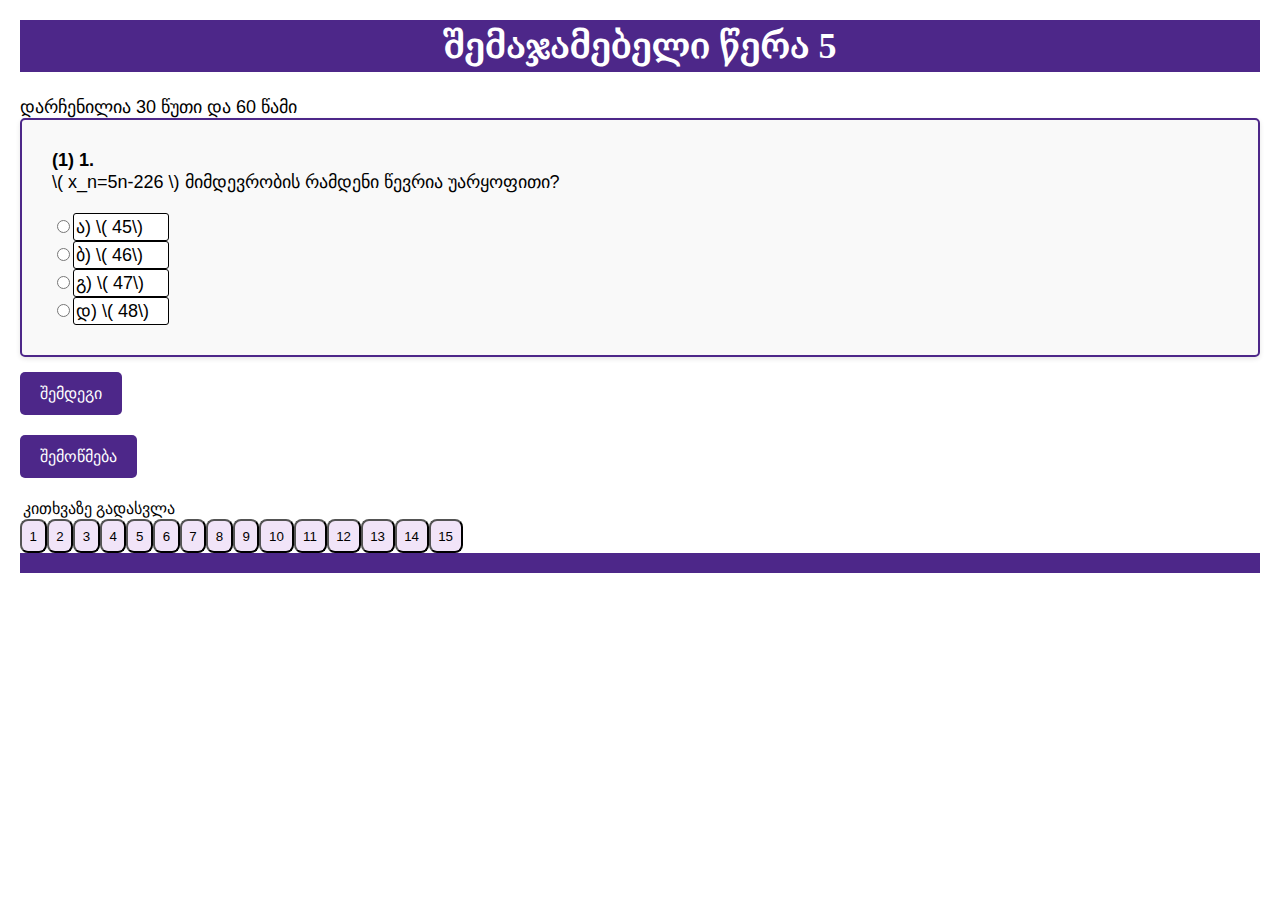
==== testpage.html @ df0e15ac "Update and rename index.html to testpage.html" ====
<!DOCTYPE html>
<html lang="en">

<head>
	<meta charset="UTF-8">
	<meta name="viewport" content="width=device-width, initial-scale=1.0">
	<title>შემაჯამებელი წერა #5</title>
	<script src="https://polyfill.io/v3/polyfill.min.js?features=es6"></script>
	<script id="MathJax-script" async src="https://cdn.jsdelivr.net/npm/mathjax@3/es5/tex-mml-chtml.js">
    </script>
    <link rel="stylesheet" href="styles.css">
    
	<style>

	</style>

</head>

<body>
	<header>
		<h1 id="header">შემაჯამებელი წერა 5</h1>
	</header>
	<div id="timer">დარჩენილია 30 წუთი და 60 წამი</div> <!-- Timer display -->
	<main>
		<form id="quizForm">
			<!-- Question 1 -->
			<div class="question" id="question1"> <strong> (1) 1. </strong> <br> \( x_n=5n-226 \) მიმდევრობის რამდენი წევრია უარყოფითი?
				<div> </div>
				<div>
					<input type="radio" name="q1" value="ა" id="q1a"><label for="q1a"> ა) \( 45\)
					</label><br>
					<input type="radio" name="q1" value="ბ" id="q1b"><label for="q1b"> ბ) \( 46\)
					</label><br>
					<input type="radio" name="q1" value="გ" id="q1c"><label for="q1c"> გ) \( 47\)
					</label><br>
					<input type="radio" name="q1" value="დ" id="q1d"><label for="q1d"> დ) \( 48\)
					</label>
				</div>
			</div>

			<!-- Question 2 -->
			<div class="question" id="question2">
				<strong> (1) 2. </strong> <br>
				\( ABC\) სამკუთხედში კუთხე \(C\) მართია. იპოვეთ \(AC\), თუ \(AB=10\), და \( cos\angle{A}=\frac{3}{5}\).
				<div> </div>
				<div>
					<input type="radio" name="q2" value="ა" id="q2a"><label for="q2a"> ა) \(4\) </label><br>
					<input type="radio" name="q2" value="ბ" id="q2b"><label for="q2b"> ბ) \(5\) </label><br>
					<input type="radio" name="q2" value="გ" id="q2c"><label for="q2c"> გ) \(6\) </label><br>
					<input type="radio" name="q2" value="დ" id="q2d"><label for="q2d"> დ) \(8\) </label>
				</div>
			</div>

			<!-- Question 3 -->
			<div class="question" id="question3">
				<strong> (1) 3. </strong> <br>
				მოცემულია სამკუთხედი, რომლის გვერდების სიგრძეებია 4სმ, 5სმ, \(\sqrt{43}\)სმ. აღნიშნული სამკუთხედის შესახებ მოცემულია შემდეგი მტკიცებები: <br> I. სამკუთხედი მახვილკუთხაა. <br> II. სამკუთედი მართკუთხაა. <br> III. სამკუთხედი ბლაგვკუთხაა. <br> 
                რომელი მტკიცებაა სწორი?
                
				<div> </div>
				<div>
					<input type="radio" name="q3" value="ა" id="q3a"><label for="q3a"> ა) I</label><br>
					<input type="radio" name="q3" value="ბ" id="q3b"><label for="q3b">ბ) II</label><br>
					<input type="radio" name="q3" value="გ" id="q3c"><label for="q3c">გ) III</label><br>
					<input type="radio" name="q3" value="დ" id="q3d"><label for="q3d">დ) არცერთი</label>
				</div>
			</div>

			<!-- Question 4 -->
			<div class="question" id="question4">
				<strong> (1) 4. </strong> რომელ ორ მომდევნო მთელ რიცხვს შორის არის მოთავსებული  \( 9\log30-8\log3\). ? <br>
				
				<div> </div>
				<div>
					<input type="radio" name="q4" value="ა" id="q4a"><label for="q4a">ა) \( 9\) და \(10\)</label><br>
					<input type="radio" name="q4" value="ბ" id="q4b"><label for="q4b">ბ) \( 8\) და \(9\)</label><br>
					<input type="radio" name="q4" value="გ" id="q4c"><label for="q4c">გ) \( 7\) და \(8\)</label><br>
					<input type="radio" name="q4" value="დ" id="q4d"><label for="q4d">დ) \( 6\) და \(7\)</label>
				</div>
			</div>

			<!-- Question 5 -->
			<div class="question" id="question5">
				<strong> (1) 5. </strong> <br>
				პარალელოგრამის დიაგონალი გვერდებთან ადგენს 30° და 45° კუთხეებს. იპოვეთ 
                       პარალელოგრამის დიდი გვერდი, თუ მცირე გვერდი 6-ის ტოლია.   <br> 
				<div> </div>
				<div>
					<input type="radio" name="q5" value="ა" id="q5a"><label for="q5a">ა) \( 3\sqrt{6}\) </label><br>
					<input type="radio" name="q5" value="ბ" id="q5b"><label for="q5b">ბ) \( 6\sqrt{2}\)</label><br>
					<input type="radio" name="q5" value="გ" id="q5c"><label for="q5c">გ) \(\frac{6\sqrt{3}}{\sqrt{2}}\) </label><br>
					<input type="radio" name="q5" value="დ" id="q5d"><label for="q5d">დ) \( 6\sqrt{3}\)</label>
				</div>
			</div>

			<!-- Question 6 -->
			<div class="question" id="question6">
				<strong> (1) 6. </strong> <br>
				სურათზე გამოსახული წესიერი რვაკუთხედის AB და CD დიაგონალების გაგრძელებები P წერტილში იკვეთება. იპოვეთ APC კუთხის სიდიდე.<br>
				<img class="image" src="https://github.com/iiakovenko2/quiz5/blob/main/octagon_6.png?raw=true" alt="octagon" /img>
				<div> </div>
				<div>
					<input type="radio" name="q6" value="ა" id="q6a"><label for="q6a">ა) 15°  </label><br>
					<input type="radio" name="q6" value="ბ" id="q6b"><label for="q6b">ბ) 22,5°</label><br>
					<input type="radio" name="q6" value="გ" id="q6c"><label for="q6c">გ) 30° </label><br>
					<input type="radio" name="q6" value="დ" id="q6d"><label for="q6d">დ) 45°  </label>
				</div>
			</div>

			<!-- Question 7 -->
			<div class="question" id="question7">
				<strong> (1) 7. </strong> <br>
				წრეწირში ჩახაზული წესიერი სამკუთხედის ფართობია \( 3\sqrt{3}\) სმ\(^2\). იპოვეთ ამავე წრეწირზე შემოხაზული წესიერი ოთხკუთხედის ფართობი.
				<div> </div>
				<div>
					<input type="radio" name="q7" value="ა" id="q7a"><label for="q7a">ა) \(8\sqrt{3}\) </label><br>
					<input type="radio" name="q7" value="ბ" id="q7b"><label for="q7b">ბ) \(16\sqrt{2}\)</label><br>
					<input type="radio" name="q7" value="გ" id="q7c"><label for="q7c">გ) \(4\sqrt{3}\)</label><br>
					<input type="radio" name="q7" value="დ" id="q7d"><label for="q7d">დ) \(16\)</label>
				</div>
			</div>

			<!-- Question 8 -->
			<div class="question" id="question8">
				<strong> (1) 8. </strong> <br>
				მართკუთხა სამკუთხედის კათეტებია 3სმ და \(\sqrt{7}\)სმ. იპოვეთ ამ სამკუთხედზე შემოხაზული წრეწირის რადიუსის სიგრძე.
				<div> </div>
				<div>
					<input type="radio" name="q8" value="ა" id="q8a"><label for="q8a">ა) \( 2 \)სმ</label><br>
					<input type="radio" name="q8" value="ბ" id="q8b"><label for="q8b">ბ) \( 4 \)სმ</label><br>
					<input type="radio" name="q8" value="გ" id="q8c"><label for="q8c">გ) \( 3\)სმ</label><br>
					<input type="radio" name="q8" value="დ" id="q8d"><label for="q8d">დ) \( 2.8\)სმ</label>
				</div>
			</div>

			<!-- Question 9 -->
			<div class="question" id="question9">
				<strong> (1) 9. </strong> <br>
				სანთელი დამზადებულია 17 გრ. ცვილისგან. სანთლის წვისას ყოველ 4 საათში ცვილის რაოდენობა 1 გრამით მცირდება. რამდენი საათის განმავლობაში უნდა იწვოდეს სანთელი, რათა დარჩენილი ცვილის რაოდენობა 6 გრამი იყოს?  
				<div>
					<input type="radio" name="q15" value="ა" id="q15a"><label for="q15a">ა) \( 3\) სთ.</label><br>
					<input type="radio" name="q15" value="ბ" id="q15b"><label for="q15b">ბ) \( 6\) სთ.</label><br>
					<input type="radio" name="q15" value="გ" id="q15c"><label for="q15c">გ) \( 24 \) სთ.</label><br>
					<input type="radio" name="q15" value="დ" id="q15d"><label for="q15d">დ) \(44\) სთ.</label>
				</div>
			</div>

			<!-- Question 10 -->
			<div class="question" id="question10">
				<strong> (1) 10. </strong> <br>
				რიცხვები \(a=\sqrt{2} \),   \( b=\sqrt[3]{3}\) და \(c=\sqrt[6]{6}\) დაალაგეთ ზრდის მიხედვით.
				<div> </div>
				<div>
					<input type="radio" name="q10" value="ა" id="q10a"><label for="q10a">ა) \(c,b,a\) </label><br>
					<input type="radio" name="q10" value="ბ" id="q10b"><label for="q10b">ბ) \( a,c,b\)</label><br>
					<input type="radio" name="q10" value="გ" id="q10c"><label for="q10c">გ) \( a,b,c\)</label><br>
					<input type="radio" name="q10" value="დ" id="q10d"><label for="q10d">დ) \( c,a,b \)</label>
				</div>
			</div>

			<!-- Question 11 -->
			<div class="question" id="question11">
				<strong> (1) 11. </strong> <br>
				იპოვეთ \(\lg28\), თუ \(\lg2=a\) და \(\log_2{7}=b\). 

				<div>
					<input type="radio" name="q11" value="ა" id="q11a"><label for="q11a">ა) \( 2a-ab \)</label><br>
					<input type="radio" name="q11" value="ბ" id="q11b"><label for="q11b">ბ) \( 2a+ab \)</label><br>
					<input type="radio" name="q11" value="გ" id="q11c"><label for="q11c">გ) \( a+2ab \)</label><br>
					<input type="radio" name="q11" value="დ" id="q11d"><label for="q11d">დ) \( a-2ab\)</label>
				</div>
			</div>

			<!-- Question 12 -->
			<div class="question" id="question12">
				<strong> (1) 12. </strong> <br> 
				არითმეტიკულ პროგრესიაში \(a_1+a_{n-1}=31\), \(a_n=29\), ხოლო სხვაობა \(d=3\). იპოვეთ პროგრესიის პირველი წევრი.
				<div>
					<input type="radio" name="q12" value="ა" id="q12a"><label for="q12a">ა) \(3  \)</label><br>
					<input type="radio" name="q12" value="ბ" id="q12b"><label for="q12b">ბ) \( 4 \)</label><br>
					<input type="radio" name="q12" value="გ" id="q12c"><label for="q12c">გ) \( 5 \)</label><br>
					<input type="radio" name="q12" value="დ" id="q12d"><label for="q12d">დ) \( 6\)</label>
				</div>
			</div>
			<!-- Question 13 -->
			<div class="question" id="question13">
				<strong> (1) 13. </strong> <br>
				\(b_n\) გეომეტრიულ პროგრესიაში \(b_{10}=2^{13}\),  \(b_{12}=2^{17}\). იპოვეთ მოცემული პროგრესიის პირველი წევრი. 
					<div>
						<input type="radio" name="q13" value="ა" id="q13a"><label for="q13a">ა) \(  16 \)</label><br>
						<input type="radio" name="q13" value="ბ" id="q13b"><label for="q13b">ბ) \( 8 \)</label><br>
						<input type="radio" name="q13" value="გ" id="q13c"><label for="q13c">გ) \(  4 \)</label><br>
						<input type="radio" name="q13" value="დ" id="q13d"><label for="q13d">დ) \( 2 \)</label>
					</div>
			</div>
			<!-- Question 14 -->
			<div class="question" id="question14">
				<strong> (1) 14. </strong> <br>
				ორი ავტომობილი A და B ერთდროულად დაიძრა C წერტილიდან მითითებული მიმართულებებით. იპოვეთ B ავტომობილის სიჩქარე, თუ A ავტომობილის სიჩქარე მასზე ორჯერ მეტია და მოძრაობის დაწყებიდან 4 საათის შემდეგ მათ შორის მანძილი 224კმ გახდა. <br> <img class="image"  src="https://github.com/iiakovenko2/quiz5/blob/main/octagon_6.png?raw=true" alt="cars" img>
				<div>
                    <input type="radio" name="q14" value="ა" id="q14a"><label for="q14a">ა) <span style="font-size: 16px;">\( \sqrt{2} კმ/სთ \)</span>


  </label><br>
					<input type="radio" name="q14" value="ბ" id="q14b"><label for="q14b">ბ) \( 4\) <span style="font-size: 14px;">კმ/სთ</span> </label><br>
                    <input type="radio" name="q14" value="გ" id="q14c"><label for="q14c">გ)<span style="font-size: 14px;"> \( 4\sqrt{2}\) კმ/სთ </span></label><br>
					<input type="radio" name="q14" value="დ" id="q14d"><label for="q14d">დ)\( 8\) <span style="font-size: 14px;">კმ/სთ</span> </label>
				</div>
			</div>

			<!-- Question 15 -->
			<div class="question" id="question15">
				<strong> (1) 15. </strong> <br>
                წრეწირზე მდებარე A და B წერტილებით შედგენილი მცირე რკალის სიგრძეა \( \frac{2\pi}{5} \)სმ, ხოლო ამავე რკალით შედგენილი სექტორის ფართობია \( \frac{\pi}{360}\)სმ\(^2\). იპოვეთ წრეწირის რადიუსის სიგრძე.
				<div> </div>
				<div>
					<input type="radio" name="q9" value="ა" id="q9a"><label for="q9a"> ა) \(36\)სმ </label><br>
					<input type="radio" name="q9" value="ბ" id="q9b"><label for="q9b"> ბ) \( \frac{2}{5} \)სმ </label><br>
					<input type="radio" name="q9" value="გ" id="q9c"><label for="q9c">გ) \( \frac{1}{72}\)სმ </label><br>
					<input type="radio" name="q9" value="დ" id="q9d"><label for="q9d"> დ) \( \frac{1}{64}\)სმ </label>
				
				</div>
			</div>
			</div>
            <button id="prev" onclick="prevQuestion()" style="display:none;">წინა</button>
            <button id="next" onclick="nextQuestion()">შემდეგი</button> <br>
			<button type="button" id="submit-button" onclick="submitQuiz()">შემოწმება</button>
		</form>
    <span id="nav_quest">კითხვაზე გადასვლა</span>
<div  id="footer-navigation" class="footer-navigation">
    
</div>
		<div id="result-section" style="display: none;">
    <div id="result"></div>
    <div id="result-table"></div>
</div>
		</div>
	</main>
	<footer>

	</footer>
	<script src="script.js"></script>
</body>

</html>
---- styles.css ----
label {
  display: inline-block;
  background-color: rgb(255, 255, 255);
  border-radius: 3px;
  border:  1px solid;
  position: relative;
  width: 90px;
  padding: 2px;  
}
    body {
    font-family: georgia, sans-serif;
    margin: 20px;
    padding: 0;
    box-sizing: border-box;
    font-size: 18px;
    
    
}

#header {
    background-color: #4d2789;
    color: white;
    padding: 5px 5px;
    text-align: center;
    margin-top: auto;
    font-family: serif;
    
}

.question {
    margin-bottom: 20px;
    gap: 10px;
    border: 2px solid #4d2789; /* Green border */
    border-radius: 5px; /* Rounded corners */
    padding: 30px; /* Spacing inside the border */
    background-color: #f9f9f9; /* Light background color */
    box-shadow: 0 2px 5px rgba(0, 0, 0, 0.1); /* Subtle shadow */
    margin-bottom: 15px; /* Space between questions */
}
footer {
    background-color: #4d2789;
    color: white;
    text-align: center;
    padding: 10px 0;
    position: relative;
    bottom: 0;
    width: 100%;
}

#next {
    margin-bottom: 20px;
    background-color: #4d2789; /* BLue background */
    color: white; /* White text color */
    border: none; /* Remove default border */
    padding: 12px 20px; /* Vertical and horizontal padding */
    border-radius: 5px; /* Rounded corners */
    font-size: 16px; /* Increase font size */
    cursor: pointer; /* Change cursor to pointer on hover */
    transition: background-color 0.3s ease, transform 0.2s ease;    
}
#prev {
    margin-bottom: 20px;
    background-color: #4d2789; /* BLue background */
    color: white; /* White text color */
    border: none; /* Remove default border */
    padding: 12px 20px; /* Vertical and horizontal padding */
    border-radius: 5px; /* Rounded corners */
    font-size: 16px; /* Increase font size */
    cursor: pointer; /* Change cursor to pointer on hover */
    transition: background-color 0.3s ease, transform 0.2s ease;    
}
#result-section {
    display: none;
}
#submit-button {
    
    margin-bottom: 20px;
    background-color: #4d2789; /* BLue background */
    color: white; /* White text color */
    border: none; /* Remove default border */
    padding: 12px 20px; /* Vertical and horizontal padding */
    border-radius: 5px; /* Rounded corners */
    font-size: 16px; /* Increase font size */
    cursor: pointer; /* Change cursor to pointer on hover */
    transition: background-color 0.3s ease, transform 0.2s ease; /* Smooth transition */
}

/* Add hover effect */
#submit-button:hover {
    background-color: #ff0303; /* Darker green on hover */
    transform: scale(1.05); /* Slightly enlarge on hover */
}



.image {
	width: 200px;
	position: relative;
}

#result-table table {
    width: 100%;
    border-collapse: collapse;
    margin-top: 20px;
	 
}

#result-table th, #result-table td {
    border: 1px solid #4d2789;
    padding: 10px;
    text-align: center;
}

#result-table th {
    background-color: #efe4ff;
    font-weight: bold;
}

#result-table tr:nth-child(even) {
    background-color: #f9f9f9;
}

#result-table tr:hover {
    background-color: #f1f1f1;
}

#result-table td {
    font-size: 16px;
    color: #333;
}

#result-table .correct {
    color: green;
    font-weight: bold;
}

#result-table .incorrect {
    color: red;
    font-weight: bold;
}
.question div {
	margin-top: 20px;
}
.nav-button {
    padding: 7.6px;
    border-radius: 8px;
    background-color: rgb(241, 228, 248);
}
#nav_quest {
    font-size: 16px;
    padding:3px;
    margin-bottom: 1px;
    
    
}
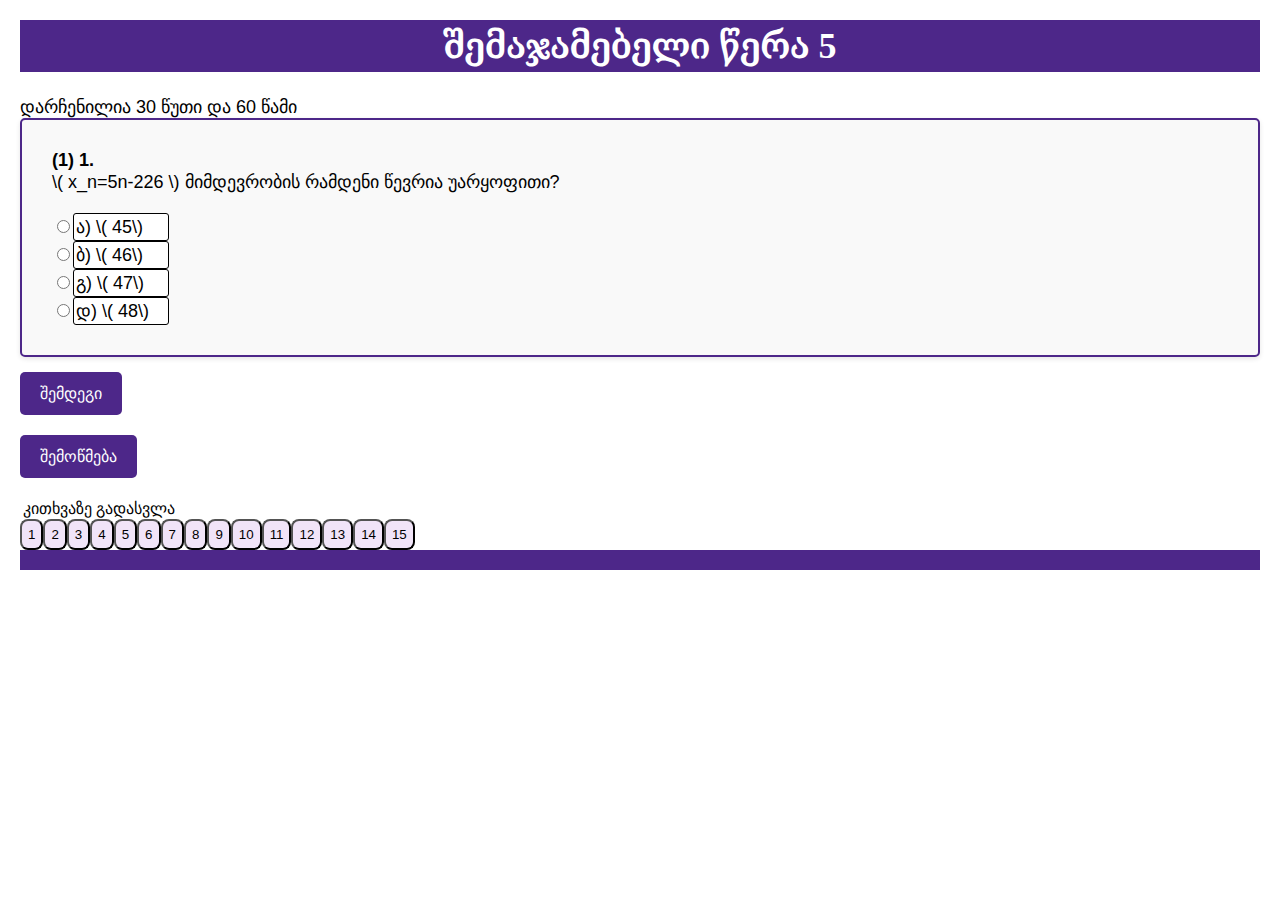
==== commit 90cdafaa: "Update testpage.html" ====
--- a/testpage.html
+++ b/testpage.html
@@ -196,15 +196,12 @@
 			<!-- Question 14 -->
 			<div class="question" id="question14">
 				<strong> (1) 14. </strong> <br>
-				ორი ავტომობილი A და B ერთდროულად დაიძრა C წერტილიდან მითითებული მიმართულებებით. იპოვეთ B ავტომობილის სიჩქარე, თუ A ავტომობილის სიჩქარე მასზე ორჯერ მეტია და მოძრაობის დაწყებიდან 4 საათის შემდეგ მათ შორის მანძილი 224კმ გახდა. <br> <img class="image"  src="https://github.com/iiakovenko2/quiz5/blob/main/octagon_6.png?raw=true" alt="cars" img>
-				<div>
-                    <input type="radio" name="q14" value="ა" id="q14a"><label for="q14a">ა) <span style="font-size: 16px;">\( \sqrt{2} კმ/სთ \)</span>
-
-
-  </label><br>
-					<input type="radio" name="q14" value="ბ" id="q14b"><label for="q14b">ბ) \( 4\) <span style="font-size: 14px;">კმ/სთ</span> </label><br>
-                    <input type="radio" name="q14" value="გ" id="q14c"><label for="q14c">გ)<span style="font-size: 14px;"> \( 4\sqrt{2}\) კმ/სთ </span></label><br>
-					<input type="radio" name="q14" value="დ" id="q14d"><label for="q14d">დ)\( 8\) <span style="font-size: 14px;">კმ/სთ</span> </label>
+				ორი ველოსიპედისტი, A და B, ერთდროულად დაიძრა C წერტილიდან ნახაზზე მითითებული მიმართულებებით. იპოვეთ B ველოსიპედის სიჩქარე, თუ A ველოსიპედის სიჩქარე მასზე ორჯერ მეტია და მოძრაობის დაწყებიდან 4 საათში ველოსიპედისტებს შორის მანძილი 30კმ გახდა. <br> <img class="image"  src="https://github.com/iiakovenko2/quiz5/blob/main/cars.png?raw=true" alt="cars" img>
+				<div>
+                                <input type="radio" name="q14" value="ა" id="q14a"><label for="q14a">ა) \( \sqrt{2} კმ/სთ \)</label><br>
+				<input type="radio" name="q14" value="ბ" id="q14b"><label for="q14b">ბ) \( \frac{5\sqrt{3}}{2}\) კმ/სთ</label><br>
+                    		<input type="radio" name="q14" value="გ" id="q14c"><label for="q14c">გ) \( 4\sqrt{2}\) კმ/სთ </label><br>
+				<input type="radio" name="q14" value="დ" id="q14d"><label for="q14d">დ)\( 8\) კმ/სთ</label>
 				</div>
 			</div>
 
@@ -214,10 +211,10 @@
                 წრეწირზე მდებარე A და B წერტილებით შედგენილი მცირე რკალის სიგრძეა \( \frac{2\pi}{5} \)სმ, ხოლო ამავე რკალით შედგენილი სექტორის ფართობია \( \frac{\pi}{360}\)სმ\(^2\). იპოვეთ წრეწირის რადიუსის სიგრძე.
 				<div> </div>
 				<div>
-					<input type="radio" name="q9" value="ა" id="q9a"><label for="q9a"> ა) \(36\)სმ </label><br>
-					<input type="radio" name="q9" value="ბ" id="q9b"><label for="q9b"> ბ) \( \frac{2}{5} \)სმ </label><br>
-					<input type="radio" name="q9" value="გ" id="q9c"><label for="q9c">გ) \( \frac{1}{72}\)სმ </label><br>
-					<input type="radio" name="q9" value="დ" id="q9d"><label for="q9d"> დ) \( \frac{1}{64}\)სმ </label>
+					<input type="radio" name="q15" value="ა" id="q15a"><label for="q15a"> ა) \(36\)სმ </label><br>
+					<input type="radio" name="q15" value="ბ" id="q15b"><label for="q15b"> ბ) \( \frac{2}{5} \)სმ </label><br>
+					<input type="radio" name="q15" value="გ" id="q15c"><label for="q15c">გ) \( \frac{1}{72}\)სმ </label><br>
+					<input type="radio" name="q15" value="დ" id="q15d"><label for="q15d"> დ) \( \frac{1}{64}\)სმ </label>
 				
 				</div>
 			</div>
--- a/styles.css
+++ b/styles.css
@@ -143,7 +143,7 @@
 	margin-top: 20px;
 }
 .nav-button {
-    padding: 7.6px;
+    padding: 6px;
     border-radius: 8px;
     background-color: rgb(241, 228, 248);
 }
@@ -153,4 +153,4 @@
     margin-bottom: 1px;
     
     
-}+}
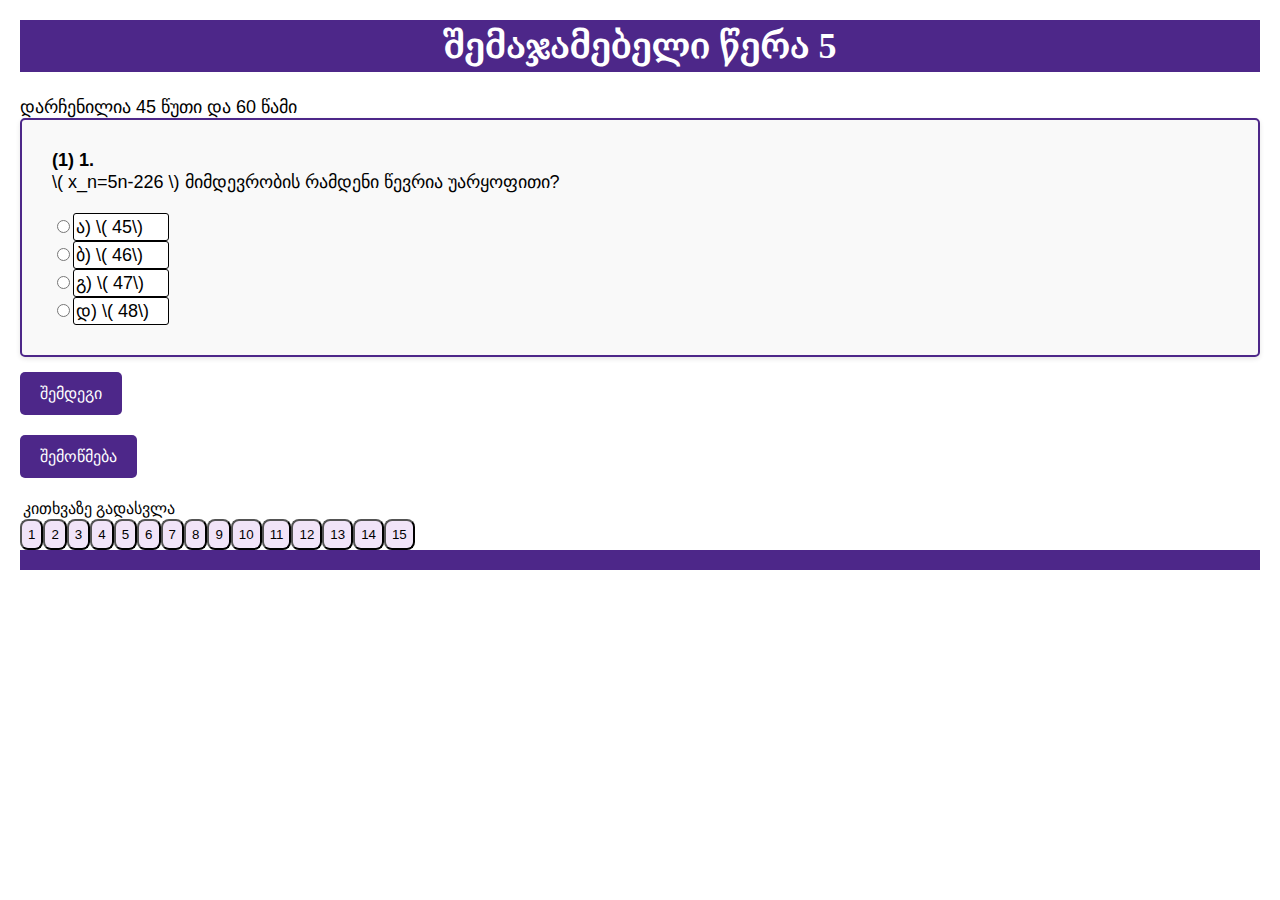
==== commit 6c852624: "Update testpage.html" ====
--- a/testpage.html
+++ b/testpage.html
@@ -20,7 +20,7 @@
 	<header>
 		<h1 id="header">შემაჯამებელი წერა 5</h1>
 	</header>
-	<div id="timer">დარჩენილია 30 წუთი და 60 წამი</div> <!-- Timer display -->
+	<div id="timer">დარჩენილია 45 წუთი და 60 წამი</div> <!-- Timer display -->
 	<main>
 		<form id="quizForm">
 			<!-- Question 1 -->
@@ -138,10 +138,10 @@
 				<strong> (1) 9. </strong> <br>
 				სანთელი დამზადებულია 17 გრ. ცვილისგან. სანთლის წვისას ყოველ 4 საათში ცვილის რაოდენობა 1 გრამით მცირდება. რამდენი საათის განმავლობაში უნდა იწვოდეს სანთელი, რათა დარჩენილი ცვილის რაოდენობა 6 გრამი იყოს?  
 				<div>
-					<input type="radio" name="q15" value="ა" id="q15a"><label for="q15a">ა) \( 3\) სთ.</label><br>
-					<input type="radio" name="q15" value="ბ" id="q15b"><label for="q15b">ბ) \( 6\) სთ.</label><br>
-					<input type="radio" name="q15" value="გ" id="q15c"><label for="q15c">გ) \( 24 \) სთ.</label><br>
-					<input type="radio" name="q15" value="დ" id="q15d"><label for="q15d">დ) \(44\) სთ.</label>
+					<input type="radio" name="q9" value="ა" id="q9a"><label for="q9a">ა) \( 3\) სთ.</label><br>
+					<input type="radio" name="q9" value="ბ" id="q9b"><label for="q9b">ბ) \( 6\) სთ.</label><br>
+					<input type="radio" name="q9" value="გ" id="q9c"><label for="q9c">გ) \( 24 \) სთ.</label><br>
+					<input type="radio" name="q9" value="დ" id="q9d"><label for="q9d">დ) \(44\) სთ.</label>
 				</div>
 			</div>
 
@@ -185,7 +185,7 @@
 			<!-- Question 13 -->
 			<div class="question" id="question13">
 				<strong> (1) 13. </strong> <br>
-				\(b_n\) გეომეტრიულ პროგრესიაში \(b_{10}=2^{13}\),  \(b_{12}=2^{17}\). იპოვეთ მოცემული პროგრესიის პირველი წევრი. 
+				\(b_n\) გეომეტრიულ პროგრესიაში \(b_{10}=2^{13}\),  \(b_{12}=2^{17}\). იპოვეთ მოცემული პროგრესიის მეოთხე წევრი. 
 					<div>
 						<input type="radio" name="q13" value="ა" id="q13a"><label for="q13a">ა) \(  16 \)</label><br>
 						<input type="radio" name="q13" value="ბ" id="q13b"><label for="q13b">ბ) \( 8 \)</label><br>
--- a/styles.css
+++ b/styles.css
@@ -150,7 +150,14 @@
 #nav_quest {
     font-size: 16px;
     padding:3px;
-    margin-bottom: 1px;
-    
-    
+    margin-bottom: 1px;  
 }
+#question14 label, #question3 label {
+  display: inline-block;
+  background-color: rgb(255, 255, 255);
+  border-radius: 3px;
+  border:  1px solid;
+  position: relative;
+  width: 110px;
+  padding: 2px;  
+}
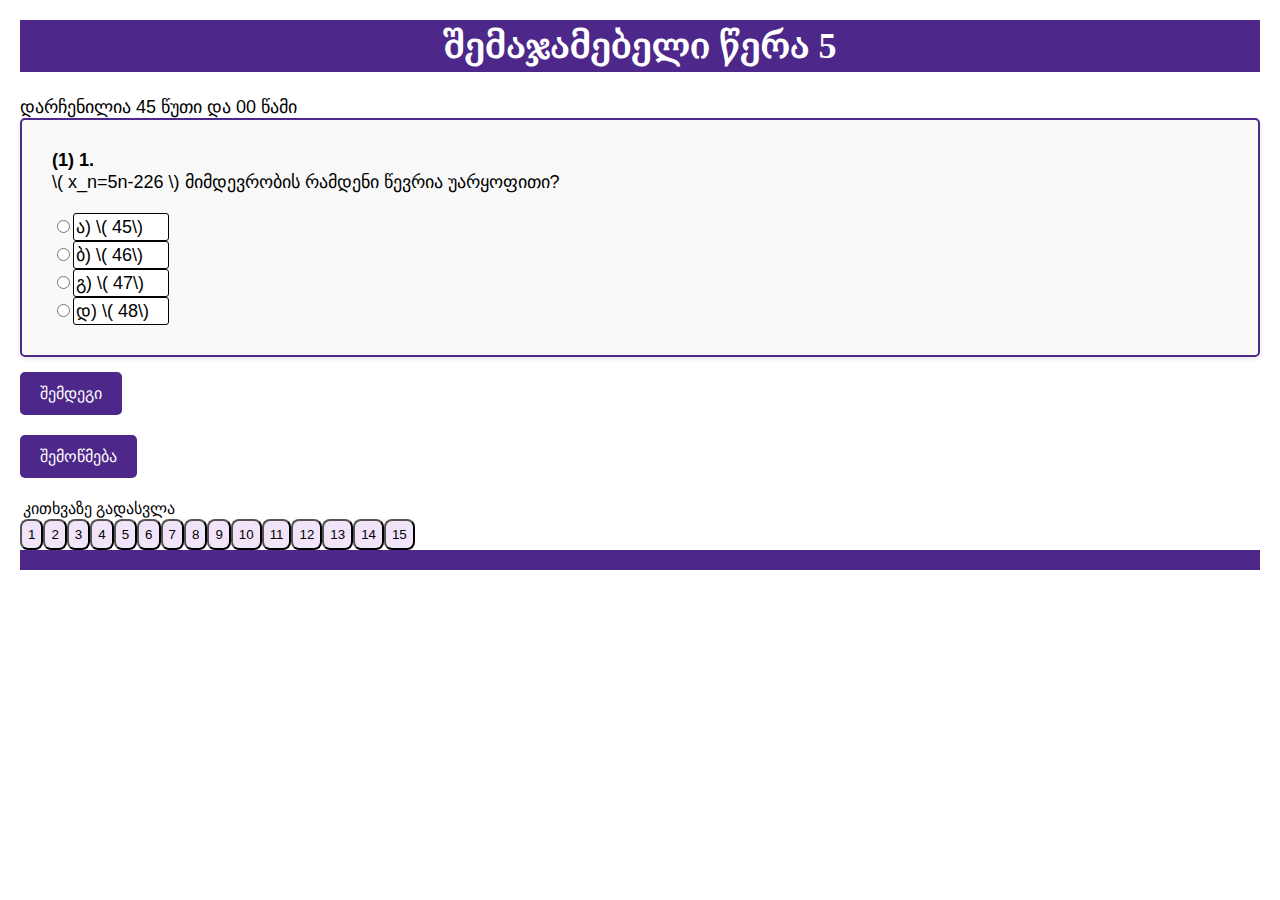
==== commit 7ba2a488: "Update testpage.html" ====
--- a/testpage.html
+++ b/testpage.html
@@ -20,7 +20,7 @@
 	<header>
 		<h1 id="header">შემაჯამებელი წერა 5</h1>
 	</header>
-	<div id="timer">დარჩენილია 45 წუთი და 60 წამი</div> <!-- Timer display -->
+	<div id="timer">დარჩენილია 45 წუთი და 00 წამი</div> <!-- Timer display -->
 	<main>
 		<form id="quizForm">
 			<!-- Question 1 -->
